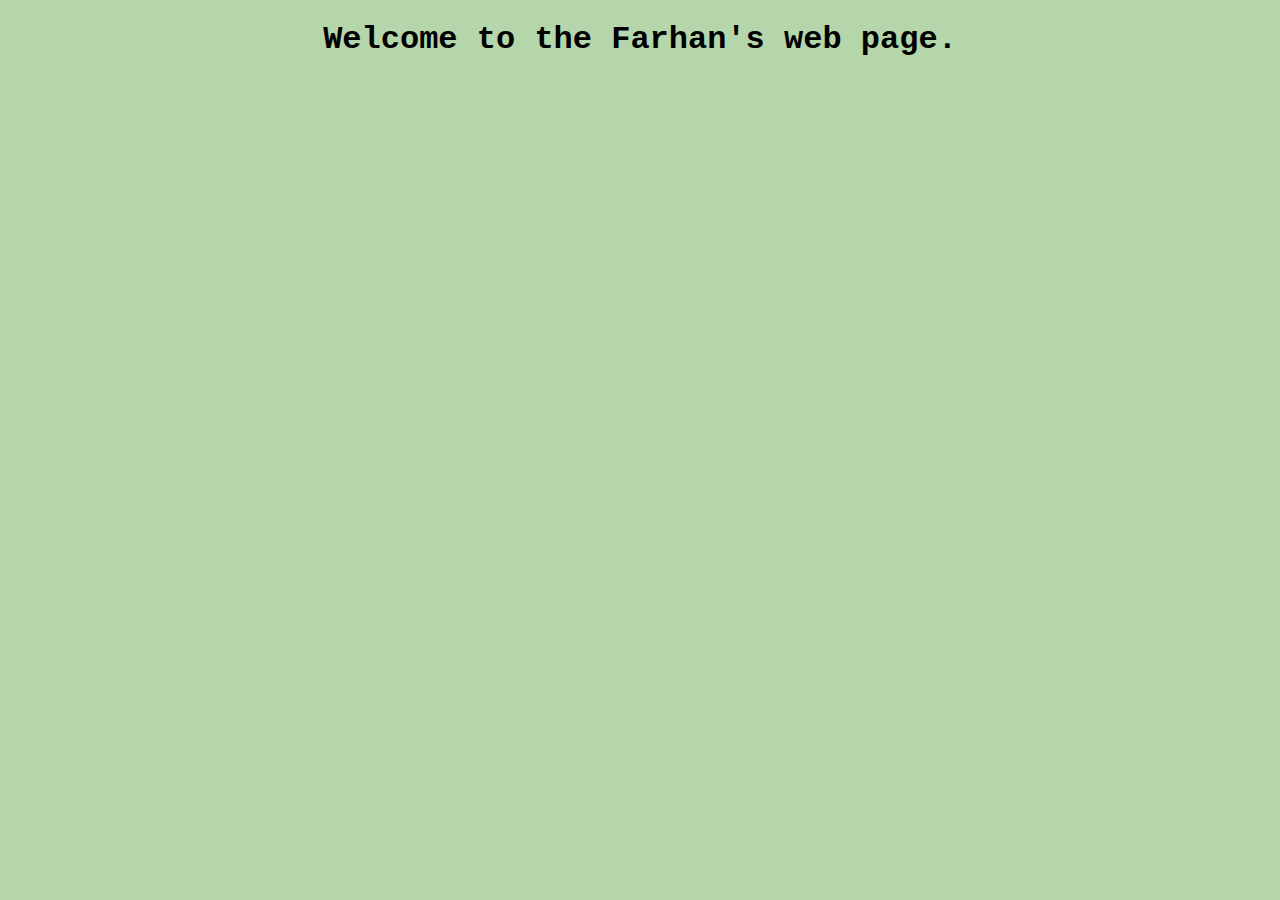
==== farhan.html @ 0211feb3 "added two new html pages" ====
<!DOCTYPE html>

<head>

    <!-- General meta -->
    <meta name="viewport" content="width=device-width, initial-scale=1.0">
    <meta charset="UTF-8">

    <title>This is my Web Page</title>

    <link rel="stylesheet" type="text/css" href="css/index.css">
</head>

<body>
    <h1>Welcome to the Farhan's web page.</h1>

</body>
---- css/index.css ----
body {
    font-family: "Lucida Console", "Courier New", monospace;
    background-color: #b5d6ab;
    text-align: center;
  }

  a {
    text-decoration: none;
    color:whitesmoke;
    background-color: rgb(108, 64, 64);
    padding: 10px;
    border-radius: 25px;
  }


  img {
    float: center;
    display: block;
    margin: auto;
    width: 30%;
    border-radius: 15px;
  }

div {
    margin-bottom: 10px;
 }

.link {
    margin: 40px;
    }
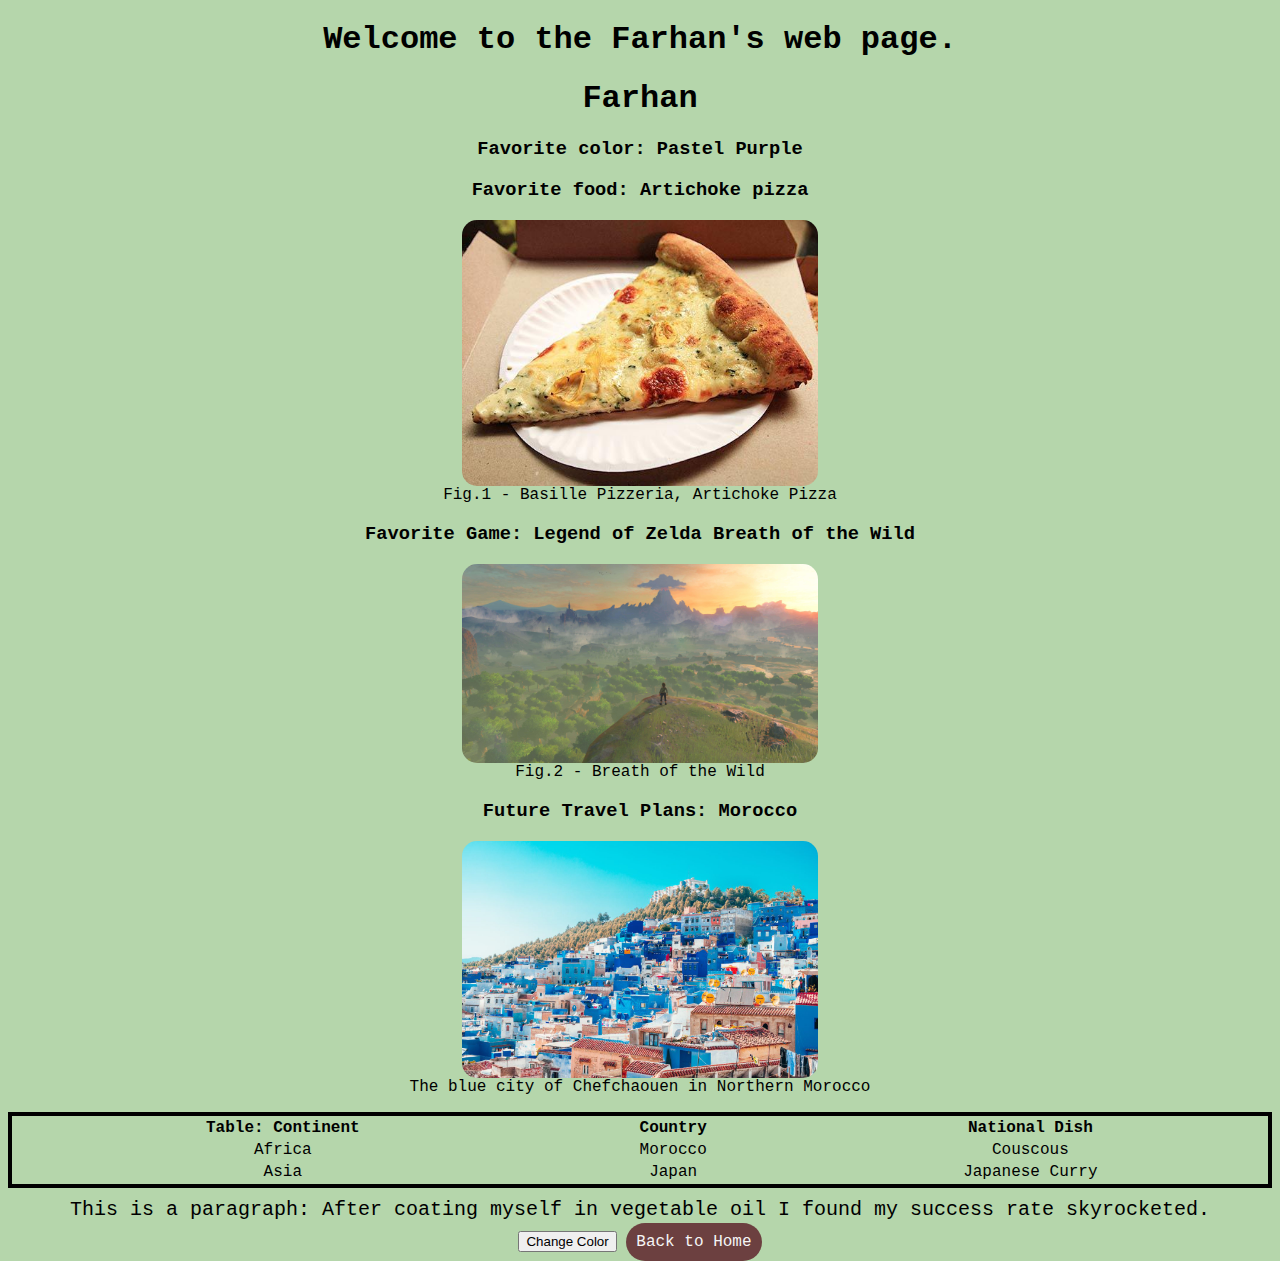
==== commit 6909ee44: "finished second page" ====
--- a/farhan.html
+++ b/farhan.html
@@ -14,4 +14,50 @@
 <body>
     <h1>Welcome to the Farhan's web page.</h1>
 
+    <h1>Farhan</h1>
+	<h3>Favorite color: Pastel Purple</h3>
+    <h3>Favorite food: Artichoke pizza</h3>
+    <figure>
+        <img src="image/artichoke_pizza.jpg" alt="artichoke_pizza">
+        <figcaption>Fig.1 - Basille Pizzeria, Artichoke Pizza</figcaption>
+    </figure>
+
+    <h3>Favorite Game: Legend of Zelda Breath of the Wild</h3>
+    <figure>
+        <img src="image/The-Legend-of-Zelda-Breath-of-the-Wild---Nintendo-Switch.jpeg" alt="Breath of the Wild">
+        <figcaption>Fig.2 - Breath of the Wild</figcaption>
+    </figure>
+
+    <h3>Future Travel Plans: Morocco </h3>
+    <figure>
+        <img src="image/morocco.jpeg" alt="Morocco">
+        <figcaption>The blue city of Chefchaouen in Northern Morocco</figcaption>
+    </figure>
+
+    <table style="width:100%; border:4px solid black;">
+        <tr>
+          <th>Table: Continent</th>
+          <th>Country</th>
+          <th>National Dish</th>
+        </tr>
+        <tr>
+          <td>Africa</td>
+          <td>Morocco</td>
+          <td>Couscous</td>
+        </tr>
+        <tr>
+          <td>Asia</td>
+          <td>Japan</td>
+          <td>Japanese Curry</td>
+        </tr>
+      </table>
+    
+    <p> This is a paragraph:  After coating myself in vegetable oil I found my success rate skyrocketed.</p>
+
+    <button onclick="changeColor()">Change Color</button>
+
+    <script src="script.js"></script> 
+	
+	<a href="index.html">Back to Home</a>
+
 </body>--- a/css/index.css
+++ b/css/index.css
@@ -26,5 +26,11 @@
  }
 
 .link {
-    margin: 40px;
-    }+  padding: 10px;
+    }
+
+p{
+  padding: 10px;
+  margin: auto;
+  font-size: 20px;
+}